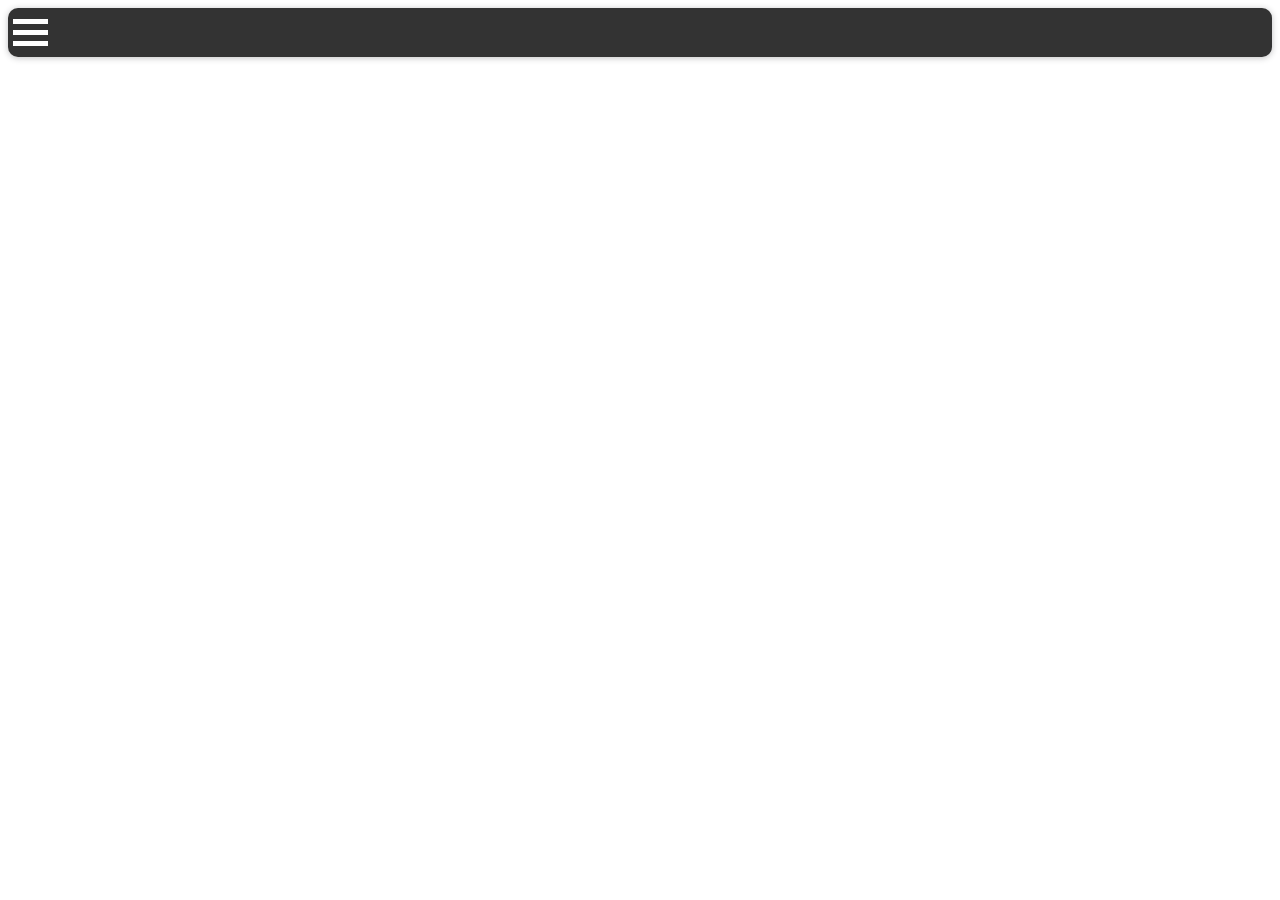
==== index.html @ d1916f8d "Primo commit" ====
<html>
    <head>
        <link rel="stylesheet" href="styles/stile.css">
        <script src="js/jquery-3.3.1.min.js"></script>
        <script src="js/index.js"></script>
        <title>Pagina iniziale</title>
    </head>
    <body> 
        <div id="mySidenav" class="sidenav">
        </div>
        <div>               
            <ul class="NavUl">
            	<div class="container" onclick="myFunction(this)">
                	<div class="bar1"></div>
                    <div class="bar2"></div>
                    <div class="bar3"></div>
                </div>
            </ul>
        </div>
        <div id="main">                
        </div>
    </body>
</html>
---- styles/stile.css ----
body {
background-color: white;
background-attachment: fixed;
font-family: segoe UI;
  }

  h1 {
    color: black;
    text-align: center;
    text-shadow: 0 0 0px #000000;
    font-family: segoe UI;
  }
  .pCaption {
    color: rgb(0, 32, 211);
    text-align: left;
    font-family: segoe UI;
    padding-left: 6px;
  }
  h4 {
    color: blue;
    text-align: left;
    font-family: segoe UI Light;
    padding-left: 6px;
  }
  p {
    font-family: segoe UI;
  }
  .red
  {
    color:red;
  }

  td
  {
      padding: 20px;
  }

  .h1Bg
  {
    height: 60px;
    border-radius: 20px;
  }

  .bg
  {
    background-color: rgb(250, 250, 250);
    float: center;
    margin-left:auto; 
    margin-right:auto;
    box-shadow: 0px 1px 6px 0px rgba(32,33,36,0.28);
    border-radius: 20px;
    padding: 20px;
    /*border: 1px solid cornflowerblue;*/
  }

  .button {
    border-radius: 10px;
      background-color: #eee;
      border: 1px;
      border-color: black;
      color: black;
      padding: 16px 32px;
      text-align: center;
      font-size: 16px;
      margin: 4px 2px;
      opacity: 0.6;
      transition: 0.3s;
      display: inline-block;
      text-decoration: none;
      cursor: pointer;
    }
    
    .button:hover {opacity: 1}

    input[type=text], input[type=password], select {
      width: 100%;
      padding: 12px 20px;
      margin: 8px 0;
      display: inline-block;
      border: 1px solid #ccc;
      border-radius: 4px;
      box-sizing: border-box;
    }
    
    input[type=submit], input[type=button]  {
      border-radius: 10px;
      background-color: #eee;
      border: 1px;
      border-color: black;
      color: black;
      padding: 16px 32px;
      text-align: center;
      font-size: 16px;
      margin: 4px 2px;
      opacity: 0.6;
      transition: 0.3s;
      display: inline-block;
      text-decoration: none;
      cursor: pointer;
    }
    
    input[type=submit]:hover, input[type=button]:hover {
      background-color: #45a049;
      opacity: 1;
    }
/*login*/
.commandLinkTD
{
  padding: 3px;
  height: 10px;
}
.accessoIcona{
  width: 10px;
  text-align: center;
}

i{
  width: 35px;
  height: 35px;
  font-size: 30px;
  background-color: rgb(38, 168, 11);
  color: white;
  padding: 20px;
  border-radius: 100px;
}
.commandLinkTitle
{
   color: black;
  text-align: left;
  padding: 1px;
}
.titoloAccesso{
  margin: 3px;
  font-size: 20px;
  text-align: left;
}
  /*navbar*/

  .NavUl {
    border-radius: 10px;
    list-style-type: none;
    margin: 0px, 0px, 0px, 5px;
    padding: 5px;
    overflow: hidden;
    background-color: #333;
    border: 0px solid #333;
    
    
    box-shadow: 0px 1px 6px 0px rgba(32,33,36,0.28);
  }
  
  .NavLi {
    float: left;
    border-right:1px solid rgb(240, 240, 240);
  }
  
  .NavLi:last-child {
    border-right: none;
  }
  
  .NavLi a {
	margin: 0;
    display: block;
    color: white;
    text-align: center;
    padding: 14px 16px;
    text-decoration: none;
  }
  
  .NavLi a:hover:not(.active) {
    background-color: rgb(38, 168, 11);
  }
  
  .NavActive {
    background-color: transparent;
  }
  /* sidenav */
  .sidenav {
    height: 100%;
    width: 225px;
    position: fixed;
    z-index: 1;
    top: 0;
    left: 0;
    overflow-x: hidden;
    transition: 0.2s;
    padding-top: 60px;
    border-top-right-radius: 20px;
    margin-left: 5px;
    box-shadow: 0px 1px 6px 0px rgba(32,33,36,0.28);
    background-color: rgb(250, 250, 250);
    margin-top: 70px;
  }
  
  .sidenav a {
    padding: 8px;
    padding-left: 32px;
    padding-right: 12px;
    text-decoration: none;
    font-size: 25px;
    color: black;
    display: block;
    transition: 0.3s;
  }
  
  .sidenav a:hover {
    background-color: darkgray;
    color:white;
  }
  
  .sidenav .closebtn {
    position: absolute;
    top: 0;
    right: 25px;
    font-size: 36px;
    margin-left: 50px;
  }
  
  #main {
    transition: margin-left .5s;
    padding: 16px;
    margin-left: 225px;
  }
  
  @media screen and (max-height: 450px) {
    .sidenav {padding-top: 15px;}
    .sidenav a {font-size: 18px;}
  }

  .container {
    display: inline-block;
    cursor: pointer;
  }
  
  .bar1, .bar2, .bar3 {
    width: 35px;
    height: 5px;
    background-color: #fff;
    margin: 6px 0;
    transition: 0.4s;
  }
  
  .change .bar1 {
    -webkit-transform: rotate(-45deg) translate(-9px, 6px);
    transform: rotate(-45deg) translate(-9px, 6px);
  }
  
  .change .bar2 {opacity: 0;}
  
  .change .bar3 {
    -webkit-transform: rotate(45deg) translate(-8px, -8px);
    transform: rotate(45deg) translate(-8px, -8px);
  }
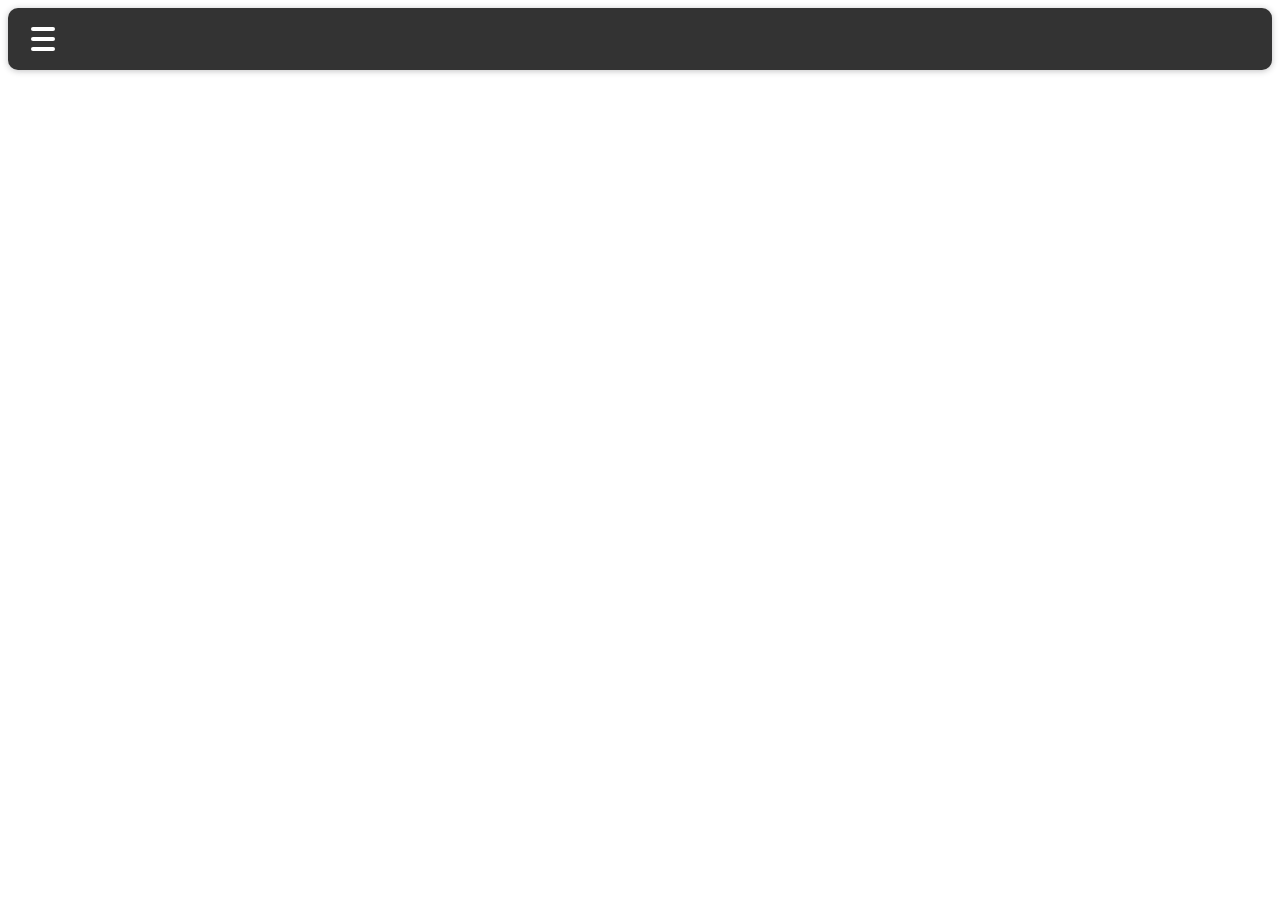
==== commit 6dd7231b: "aggiustato bottone sidenav" ====
--- a/index.html
+++ b/index.html
@@ -1,23 +1,24 @@
 <html>
     <head>
+      <link rel="stylesheet" href="https://use.fontawesome.com/releases/v5.8.1/css/all.css">
         <link rel="stylesheet" href="styles/stile.css">
         <script src="js/jquery-3.3.1.min.js"></script>
         <script src="js/index.js"></script>
         <title>Pagina iniziale</title>
     </head>
-    <body> 
+    <body>
         <div id="mySidenav" class="sidenav">
         </div>
-        <div>               
+        <div>
             <ul class="NavUl">
             	<div class="container" onclick="myFunction(this)">
                 	<div class="bar1"></div>
-                    <div class="bar2"></div>
-                    <div class="bar3"></div>
+                  <div class="bar2"></div>
+                  <div class="bar3"></div>
                 </div>
             </ul>
         </div>
-        <div id="main">                
+        <div id="main">
         </div>
     </body>
-</html>+</html>
--- a/styles/stile.css
+++ b/styles/stile.css
@@ -45,7 +45,7 @@
   {
     background-color: rgb(250, 250, 250);
     float: center;
-    margin-left:auto; 
+    margin-left:auto;
     margin-right:auto;
     box-shadow: 0px 1px 6px 0px rgba(32,33,36,0.28);
     border-radius: 20px;
@@ -69,7 +69,7 @@
       text-decoration: none;
       cursor: pointer;
     }
-    
+
     .button:hover {opacity: 1}
 
     input[type=text], input[type=password], select {
@@ -81,7 +81,7 @@
       border-radius: 4px;
       box-sizing: border-box;
     }
-    
+
     input[type=submit], input[type=button]  {
       border-radius: 10px;
       background-color: #eee;
@@ -98,7 +98,7 @@
       text-decoration: none;
       cursor: pointer;
     }
-    
+
     input[type=submit]:hover, input[type=button]:hover {
       background-color: #45a049;
       opacity: 1;
@@ -144,20 +144,20 @@
     overflow: hidden;
     background-color: #333;
     border: 0px solid #333;
-    
-    
+
+
     box-shadow: 0px 1px 6px 0px rgba(32,33,36,0.28);
   }
-  
+
   .NavLi {
     float: left;
     border-right:1px solid rgb(240, 240, 240);
   }
-  
+
   .NavLi:last-child {
     border-right: none;
   }
-  
+
   .NavLi a {
 	margin: 0;
     display: block;
@@ -166,11 +166,11 @@
     padding: 14px 16px;
     text-decoration: none;
   }
-  
+
   .NavLi a:hover:not(.active) {
     background-color: rgb(38, 168, 11);
   }
-  
+
   .NavActive {
     background-color: transparent;
   }
@@ -191,7 +191,7 @@
     background-color: rgb(250, 250, 250);
     margin-top: 70px;
   }
-  
+
   .sidenav a {
     padding: 8px;
     padding-left: 32px;
@@ -202,12 +202,12 @@
     display: block;
     transition: 0.3s;
   }
-  
+
   .sidenav a:hover {
     background-color: darkgray;
     color:white;
   }
-  
+
   .sidenav .closebtn {
     position: absolute;
     top: 0;
@@ -215,39 +215,40 @@
     font-size: 36px;
     margin-left: 50px;
   }
-  
+
   #main {
     transition: margin-left .5s;
     padding: 16px;
     margin-left: 225px;
   }
-  
+
   @media screen and (max-height: 450px) {
     .sidenav {padding-top: 15px;}
     .sidenav a {font-size: 18px;}
   }
 
   .container {
+    margin: 8px;
+    margin-left: 18px;
     display: inline-block;
     cursor: pointer;
   }
-  
+
   .bar1, .bar2, .bar3 {
-    width: 35px;
-    height: 5px;
+    width: 24px;
+    height: 4px;
     background-color: #fff;
     margin: 6px 0;
+    border-radius: 100px;
     transition: 0.4s;
   }
-  
+
   .change .bar1 {
-    -webkit-transform: rotate(-45deg) translate(-9px, 6px);
-    transform: rotate(-45deg) translate(-9px, 6px);
-  }
-  
+    transform: rotate(-45deg) translate(-7px, 7px);
+  }
+
   .change .bar2 {opacity: 0;}
-  
+
   .change .bar3 {
-    -webkit-transform: rotate(45deg) translate(-8px, -8px);
-    transform: rotate(45deg) translate(-8px, -8px);
-  }+    transform: rotate(45deg) translate(-7px, -7px);
+  }
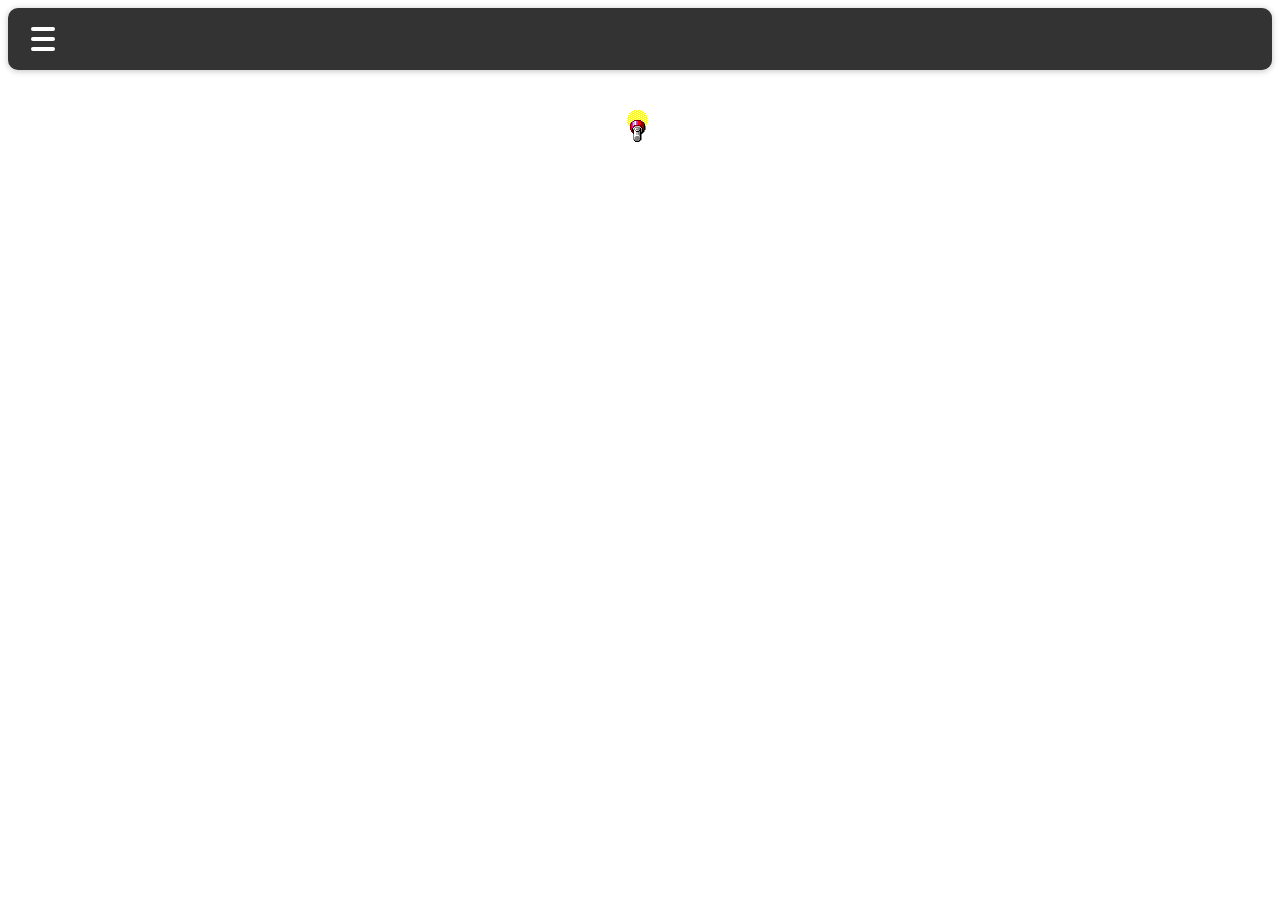
==== commit 3af5f7c9: "aggiustamenti vari e inizio login" ====
--- a/index.html
+++ b/index.html
@@ -1,24 +1,24 @@
 <html>
     <head>
-      <link rel="stylesheet" href="https://use.fontawesome.com/releases/v5.8.1/css/all.css">
+<link rel="stylesheet" href="https://use.fontawesome.com/releases/v5.8.1/css/all.css">
         <link rel="stylesheet" href="styles/stile.css">
         <script src="js/jquery-3.3.1.min.js"></script>
         <script src="js/index.js"></script>
         <title>Pagina iniziale</title>
     </head>
-    <body>
+    <body> 
         <div id="mySidenav" class="sidenav">
         </div>
-        <div>
+        <div>               
             <ul class="NavUl">
             	<div class="container" onclick="myFunction(this)">
                 	<div class="bar1"></div>
-                  <div class="bar2"></div>
-                  <div class="bar3"></div>
+                    <div class="bar2"></div>
+                    <div class="bar3"></div>
                 </div>
             </ul>
         </div>
-        <div id="main">
+        <div id="main">                
         </div>
     </body>
-</html>
+</html>--- a/styles/stile.css
+++ b/styles/stile.css
@@ -17,7 +17,7 @@
     padding-left: 6px;
   }
   h4 {
-    color: blue;
+    color: rgb(58, 51, 171);
     text-align: left;
     font-family: segoe UI Light;
     padding-left: 6px;
@@ -45,7 +45,7 @@
   {
     background-color: rgb(250, 250, 250);
     float: center;
-    margin-left:auto;
+    margin-left:auto; 
     margin-right:auto;
     box-shadow: 0px 1px 6px 0px rgba(32,33,36,0.28);
     border-radius: 20px;
@@ -69,9 +69,12 @@
       text-decoration: none;
       cursor: pointer;
     }
-
+    
     .button:hover {opacity: 1}
 
+    input{
+      outline: none;
+    }
     input[type=text], input[type=password], select {
       width: 100%;
       padding: 12px 20px;
@@ -81,7 +84,7 @@
       border-radius: 4px;
       box-sizing: border-box;
     }
-
+    
     input[type=submit], input[type=button]  {
       border-radius: 10px;
       background-color: #eee;
@@ -98,7 +101,7 @@
       text-decoration: none;
       cursor: pointer;
     }
-
+    
     input[type=submit]:hover, input[type=button]:hover {
       background-color: #45a049;
       opacity: 1;
@@ -110,13 +113,13 @@
   height: 10px;
 }
 .accessoIcona{
-  width: 10px;
+  width: 30px;
   text-align: center;
 }
 
 i{
-  width: 35px;
-  height: 35px;
+  width: 30px;
+  height: 30px;
   font-size: 30px;
   background-color: rgb(38, 168, 11);
   color: white;
@@ -125,9 +128,11 @@
 }
 .commandLinkTitle
 {
-   color: black;
+  margin: 3px;
+  color: rgb(58, 51, 171);
   text-align: left;
   padding: 1px;
+  font-weight: bold;
 }
 .titoloAccesso{
   margin: 3px;
@@ -144,20 +149,20 @@
     overflow: hidden;
     background-color: #333;
     border: 0px solid #333;
-
-
+    
+    
     box-shadow: 0px 1px 6px 0px rgba(32,33,36,0.28);
   }
-
+  
   .NavLi {
     float: left;
     border-right:1px solid rgb(240, 240, 240);
   }
-
+  
   .NavLi:last-child {
     border-right: none;
   }
-
+  
   .NavLi a {
 	margin: 0;
     display: block;
@@ -166,11 +171,11 @@
     padding: 14px 16px;
     text-decoration: none;
   }
-
+  
   .NavLi a:hover:not(.active) {
     background-color: rgb(38, 168, 11);
   }
-
+  
   .NavActive {
     background-color: transparent;
   }
@@ -191,7 +196,7 @@
     background-color: rgb(250, 250, 250);
     margin-top: 70px;
   }
-
+  
   .sidenav a {
     padding: 8px;
     padding-left: 32px;
@@ -200,14 +205,14 @@
     font-size: 25px;
     color: black;
     display: block;
-    transition: 0.3s;
-  }
-
+    transition: 0.2s;
+  }
+  
   .sidenav a:hover {
     background-color: darkgray;
     color:white;
   }
-
+  
   .sidenav .closebtn {
     position: absolute;
     top: 0;
@@ -215,40 +220,106 @@
     font-size: 36px;
     margin-left: 50px;
   }
-
+  
   #main {
-    transition: margin-left .5s;
+    transition: margin-left .2s;
     padding: 16px;
     margin-left: 225px;
   }
-
+  
   @media screen and (max-height: 450px) {
     .sidenav {padding-top: 15px;}
     .sidenav a {font-size: 18px;}
   }
 
+  /* Sidenav Button */
   .container {
     margin: 8px;
     margin-left: 18px;
     display: inline-block;
     cursor: pointer;
   }
-
+  
   .bar1, .bar2, .bar3 {
     width: 24px;
     height: 4px;
     background-color: #fff;
     margin: 6px 0;
     border-radius: 100px;
-    transition: 0.4s;
-  }
-
+    transition: 0.2s;
+  }
+  
   .change .bar1 {
-    transform: rotate(-45deg) translate(-7px, 7px);
-  }
-
+transform: rotate(-45deg) translate(-7px, 7px);
+  }
+  
   .change .bar2 {opacity: 0;}
-
+  
   .change .bar3 {
-    transform: rotate(45deg) translate(-7px, -7px);
-  }
+	transform: rotate(45deg) translate(-7px, -7px);
+  }
+  
+  
+ /* Sidenav not laoding */
+
+  .loading-container{
+    width: 100%;
+    margin: 50%;
+    transform: translate(-50%, -50%);
+  }
+
+  .load1{
+    border: 6px solid rgb(38, 168, 11);
+    border-top: 6px solid transparent;
+    border-bottom: 6px solid transparent;
+    border-radius: 100px;
+    width: 60px;
+    height: 60px;
+    background-color: transparent;
+    position: absolute;
+    margin: 50%;
+    transform: translate(-50%, -50%);
+    animation: 3s loading infinite;
+  }
+
+  .load2{
+    border: 6px solid rgb(38, 168, 11);
+    border-top: 6px solid transparent;
+    border-bottom: 6px solid transparent;
+    border-radius: 100px;
+    width: 40px;
+    height: 40px;
+    background-color: transparent;
+    position: absolute;
+    margin: 50%;
+    transform: translate(-50%, -50%);
+    animation: 2s loading infinite;
+    animation-delay: 0.5s;
+  }
+
+  .load3{
+    border: 6px solid rgb(38, 168, 11);
+    border-top: 6px solid transparent;
+    border-bottom: 6px solid transparent;
+    border-radius: 100px;
+    width: 20px;
+    height: 20px;
+    background-color: transparent;
+    position: absolute;
+    margin: 50%;
+    transform: translate(-50%, -50%);
+    animation: 1.5s loading infinite;
+    animation-delay: 0.5s;
+  }
+
+  @keyframes loading{
+    0%{
+      transform: translate(-50%, -50%) rotate(0deg);
+    }
+    50%{
+      transform: translate(-50%, -50%) rotate(-360deg);
+    }
+    100%{
+      transform: translate(-50%, -50%) rotate(0deg);
+    }
+  }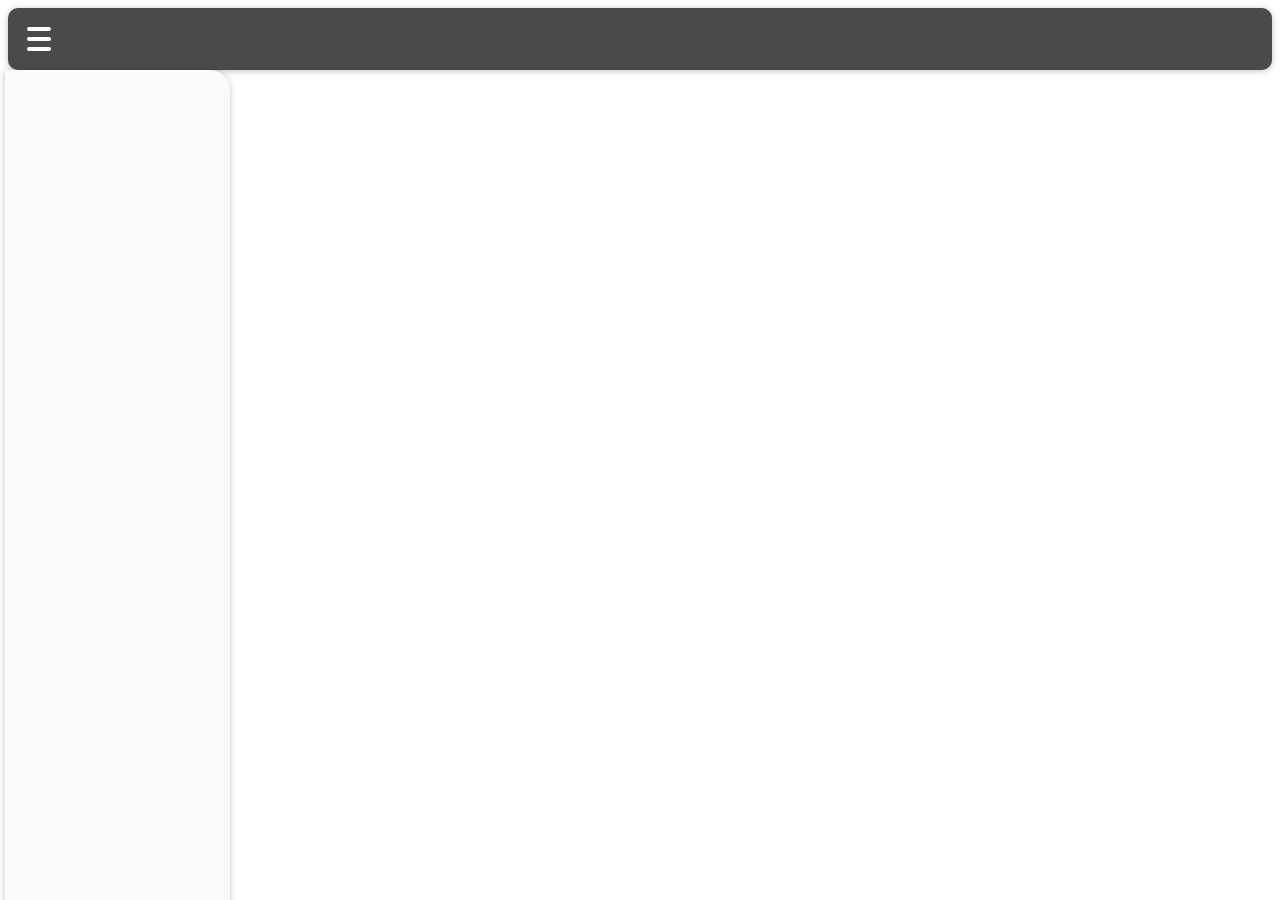
==== commit f2347071: "Divisi i js per la grafica e per il resto" ====
--- a/index.html
+++ b/index.html
@@ -1,24 +1,25 @@
 <html>
     <head>
-<link rel="stylesheet" href="https://use.fontawesome.com/releases/v5.8.1/css/all.css">
+      <link rel="stylesheet" href="https://use.fontawesome.com/releases/v5.8.1/css/all.css">
         <link rel="stylesheet" href="styles/stile.css">
         <script src="js/jquery-3.3.1.min.js"></script>
+        <script src="js/UIUX.js"></script>
         <script src="js/index.js"></script>
         <title>Pagina iniziale</title>
     </head>
-    <body> 
+    <body>
         <div id="mySidenav" class="sidenav">
         </div>
-        <div>               
+        <div>
             <ul class="NavUl">
-            	<div class="container" onclick="myFunction(this)">
+            	 <div class="container" onclick="showHideNav(this)">
                 	<div class="bar1"></div>
-                    <div class="bar2"></div>
-                    <div class="bar3"></div>
+                  <div class="bar2"></div>
+                  <div class="bar3"></div>
                 </div>
             </ul>
         </div>
-        <div id="main">                
+        <div id="main">
         </div>
     </body>
-</html>+</html>
--- a/styles/stile.css
+++ b/styles/stile.css
@@ -1,33 +1,63 @@
 body {
-background-color: white;
-background-attachment: fixed;
-font-family: segoe UI;
-  }
+  background-color: white;
+  background-attachment: fixed;
+  font-family: segoe UI;
+}
+
+/*#logStudente, #home, #logProf, #chiSei{
+  background-color: #4a4a4a;
+  color: white;
+}*/
 
   h1 {
-    color: black;
+    color: rgb(123, 209, 47);
     text-align: center;
     text-shadow: 0 0 0px #000000;
     font-family: segoe UI;
   }
+
   .pCaption {
     color: rgb(0, 32, 211);
     text-align: left;
     font-family: segoe UI;
     padding-left: 6px;
   }
+
   h4 {
-    color: rgb(58, 51, 171);
+
     text-align: left;
     font-family: segoe UI Light;
+    font-size: 28;
     padding-left: 6px;
-  }
+    margin-left: 50%;
+    transform: translateX(-50%);
+  }
+.infoLogin{
+  /*font-weight: bold;*/
+  font-family: Verdana;
+  margin-bottom: 40px;
+  color: black;
+}
+
+
+.infoBoxLogin{
+  text-align: center;
+  border-bottom: 2px solid rgb(222, 222, 222);
+  text-align:center;
+}
+
+.selectLogin{
+  margin: 8px;
+  padding: 18px;
+  border-radius: 16px;
+}
+
+.selectLogin:hover{
+  background-color: rgb(222, 222, 222);
+}
+
   p {
     font-family: segoe UI;
-  }
-  .red
-  {
-    color:red;
   }
 
   td
@@ -43,17 +73,28 @@
 
   .bg
   {
-    background-color: rgb(250, 250, 250);
     float: center;
-    margin-left:auto; 
-    margin-right:auto;
+    margin-left: auto;
+    margin-right: auto;
     box-shadow: 0px 1px 6px 0px rgba(32,33,36,0.28);
     border-radius: 20px;
     padding: 20px;
+    background-color: rgb(250, 250, 250);
+    color: black;
     /*border: 1px solid cornflowerblue;*/
   }
 
-  .button {
+  .selectLogin{
+    margin: 8px;
+    padding: 18px;
+    border-radius: 16px;
+  }
+
+  .selectLogin:hover{
+    background-color: rgb(222, 222, 222);
+  }
+
+  /*.button {
     border-radius: 10px;
       background-color: #eee;
       border: 1px;
@@ -69,63 +110,116 @@
       text-decoration: none;
       cursor: pointer;
     }
-    
-    .button:hover {opacity: 1}
+
+    .button:hover {opacity: 1}*/
+
+
+
+    form b{
+      color: black;
+      font-size: 24px;
+    }
+
+    form{
+      align-items: center;
+
+    }
 
     input{
       outline: none;
-    }
+      font-size: 20px;
+    }
+
     input[type=text], input[type=password], select {
-      width: 100%;
+      color: black;
+      width: 600px;
       padding: 12px 20px;
-      margin: 8px 0;
+      margin: 12px;
       display: inline-block;
-      border: 1px solid #ccc;
-      border-radius: 4px;
+      border: none;
+      background-color: transparent;
       box-sizing: border-box;
-    }
-    
+      border-bottom: 3px rgb(222, 222, 222) solid;
+      transition: 0.25s;
+    }
+
+    input[type=text]:focus, input[type=password]:focus{
+      padding: 12px 35px;
+      border-bottom: 3px rgb(123, 209, 47) solid;
+    }
+
     input[type=submit], input[type=button]  {
-      border-radius: 10px;
-      background-color: #eee;
-      border: 1px;
-      border-color: black;
-      color: black;
-      padding: 16px 32px;
+      border: transparent;
+      border-radius: 100px;
+      color: white;
+      padding: 12px 22px;
       text-align: center;
       font-size: 16px;
-      margin: 4px 2px;
-      opacity: 0.6;
+      margin: 4px;
+      margin-top: 40px;
       transition: 0.3s;
       display: inline-block;
       text-decoration: none;
       cursor: pointer;
     }
-    
-    input[type=submit]:hover, input[type=button]:hover {
-      background-color: #45a049;
-      opacity: 1;
-    }
+
+    form input[type=button]{
+      background-color: rgb(247, 159, 31);
+    }
+    form input[type=button]:hover {
+      background-color: rgb(252, 207, 139);
+      color: black;
+    }
+
+    form input[type=submit]{
+      background-color: rgb(123, 209, 47);
+    }
+
+    form input[type=submit]:hover{
+      background-color: rgb(184, 235, 140);
+      color: black;
+    }
+
 /*login*/
 .commandLinkTD
 {
   padding: 3px;
   height: 10px;
-}
+  color: black;
+}
+
+.commandLinkTitle
+{
+  margin: 3px;
+  color: rgb(247, 159, 31);
+  font-family: sans-serif;
+  font-weight: bold;
+  text-align: left;
+  padding: 1px;
+}
+
 .accessoIcona{
   width: 30px;
   text-align: center;
 }
 
-i{
+table i{
   width: 30px;
   height: 30px;
-  font-size: 30px;
-  background-color: rgb(38, 168, 11);
-  color: white;
-  padding: 20px;
+  font-size: 24px;
+  background-color: rgb(123, 209, 47);
+  color: /*#4a4a4a*/ white;
+  padding: 14px;
   border-radius: 100px;
 }
+
+.divider{
+  width: 0px;
+  height: 300px;
+  margin: 20px;
+  border: rgb(222, 222, 222) solid 2px;
+}
+
 .commandLinkTitle
 {
   margin: 3px;
@@ -134,10 +228,23 @@
   padding: 1px;
   font-weight: bold;
 }
+
 .titoloAccesso{
   margin: 3px;
   font-size: 20px;
   text-align: left;
+}
+.divider{
+  padding: 0px;
+  width: 0px;
+  height: 300px;
+  margin: 40px;
+  border: rgb(222, 222, 222) solid 2px;
+}
+form b{
+  color:  rgb(123, 209, 47);
+  font-size: 24px;
+
 }
   /*navbar*/
 
@@ -147,22 +254,20 @@
     margin: 0px, 0px, 0px, 5px;
     padding: 5px;
     overflow: hidden;
-    background-color: #333;
-    border: 0px solid #333;
-    
-    
+    background-color: #4a4a4a;
+    border: 0px solid #4a4a4a;
     box-shadow: 0px 1px 6px 0px rgba(32,33,36,0.28);
   }
-  
+
   .NavLi {
     float: left;
     border-right:1px solid rgb(240, 240, 240);
   }
-  
+
   .NavLi:last-child {
     border-right: none;
   }
-  
+
   .NavLi a {
 	margin: 0;
     display: block;
@@ -171,11 +276,11 @@
     padding: 14px 16px;
     text-decoration: none;
   }
-  
+
   .NavLi a:hover:not(.active) {
     background-color: rgb(38, 168, 11);
   }
-  
+
   .NavActive {
     background-color: transparent;
   }
@@ -188,7 +293,7 @@
     top: 0;
     left: 0;
     overflow-x: hidden;
-    transition: 0.2s;
+    transition: 0.1s;
     padding-top: 60px;
     border-top-right-radius: 20px;
     margin-left: 5px;
@@ -196,23 +301,26 @@
     background-color: rgb(250, 250, 250);
     margin-top: 70px;
   }
-  
+
   .sidenav a {
+    margin-left: 16px;
+    margin-right: 16px;
     padding: 8px;
-    padding-left: 32px;
-    padding-right: 12px;
     text-decoration: none;
+    text-align:center;
     font-size: 25px;
     color: black;
     display: block;
-    transition: 0.2s;
-  }
-  
+    transition: 0.3s;
+    border-bottom: 2px rgb(222, 222, 222) solid;
+  }
+
   .sidenav a:hover {
-    background-color: darkgray;
-    color:white;
-  }
-  
+    margin-left: 0;
+    margin-right: 0;
+    background-color: rgb(123, 209, 47);
+    color: white;
+  }
   .sidenav .closebtn {
     position: absolute;
     top: 0;
@@ -220,13 +328,13 @@
     font-size: 36px;
     margin-left: 50px;
   }
-  
+
   #main {
     transition: margin-left .2s;
     padding: 16px;
     margin-left: 225px;
   }
-  
+
   @media screen and (max-height: 450px) {
     .sidenav {padding-top: 15px;}
     .sidenav a {font-size: 18px;}
@@ -234,12 +342,20 @@
 
   /* Sidenav Button */
   .container {
-    margin: 8px;
-    margin-left: 18px;
     display: inline-block;
     cursor: pointer;
-  }
-  
+    padding: 8px;
+    padding-left: 14px;
+    padding-right: 14px;
+    border-radius: 6px;
+    margin: 0;
+    transition: 0.2s;
+  }
+
+  .container:hover{
+    background-color: rgb(123, 209, 47);
+  }
+
   .bar1, .bar2, .bar3 {
     width: 24px;
     height: 4px;
@@ -248,19 +364,18 @@
     border-radius: 100px;
     transition: 0.2s;
   }
-  
+
   .change .bar1 {
-transform: rotate(-45deg) translate(-7px, 7px);
-  }
-  
+    transform: rotate(-45deg) translate(-7px, 7px);
+  }
+
   .change .bar2 {opacity: 0;}
-  
+
   .change .bar3 {
 	transform: rotate(45deg) translate(-7px, -7px);
   }
-  
-  
- /* Sidenav not laoding */
+
+  /* Sidenav not laoding */
 
   .loading-container{
     width: 100%;
@@ -269,9 +384,23 @@
   }
 
   .load1{
-    border: 6px solid rgb(38, 168, 11);
+    border: 6px solid white;
     border-top: 6px solid transparent;
     border-bottom: 6px solid transparent;
+    border-radius: 100px;
+    width: 90px;
+    height: 90px;
+    background-color: transparent;
+    position: absolute;
+    margin: 50%;
+    transform: translate(-50%, -50%);
+    animation: 3s loading infinite;
+  }
+
+  .load2{
+    border: 6px solid white;
+    border-left: 6px solid transparent;
+    border-right: 6px solid transparent;
     border-radius: 100px;
     width: 60px;
     height: 60px;
@@ -279,31 +408,17 @@
     position: absolute;
     margin: 50%;
     transform: translate(-50%, -50%);
-    animation: 3s loading infinite;
-  }
-
-  .load2{
-    border: 6px solid rgb(38, 168, 11);
+    animation: 2s loading infinite;
+    animation-delay: 0.5s;
+  }
+
+  .load3{
+    border: 6px solid white;
     border-top: 6px solid transparent;
     border-bottom: 6px solid transparent;
     border-radius: 100px;
-    width: 40px;
-    height: 40px;
-    background-color: transparent;
-    position: absolute;
-    margin: 50%;
-    transform: translate(-50%, -50%);
-    animation: 2s loading infinite;
-    animation-delay: 0.5s;
-  }
-
-  .load3{
-    border: 6px solid rgb(38, 168, 11);
-    border-top: 6px solid transparent;
-    border-bottom: 6px solid transparent;
-    border-radius: 100px;
-    width: 20px;
-    height: 20px;
+    width: 30px;
+    height: 30px;
     background-color: transparent;
     position: absolute;
     margin: 50%;
@@ -322,4 +437,4 @@
     100%{
       transform: translate(-50%, -50%) rotate(0deg);
     }
-  }+  }
